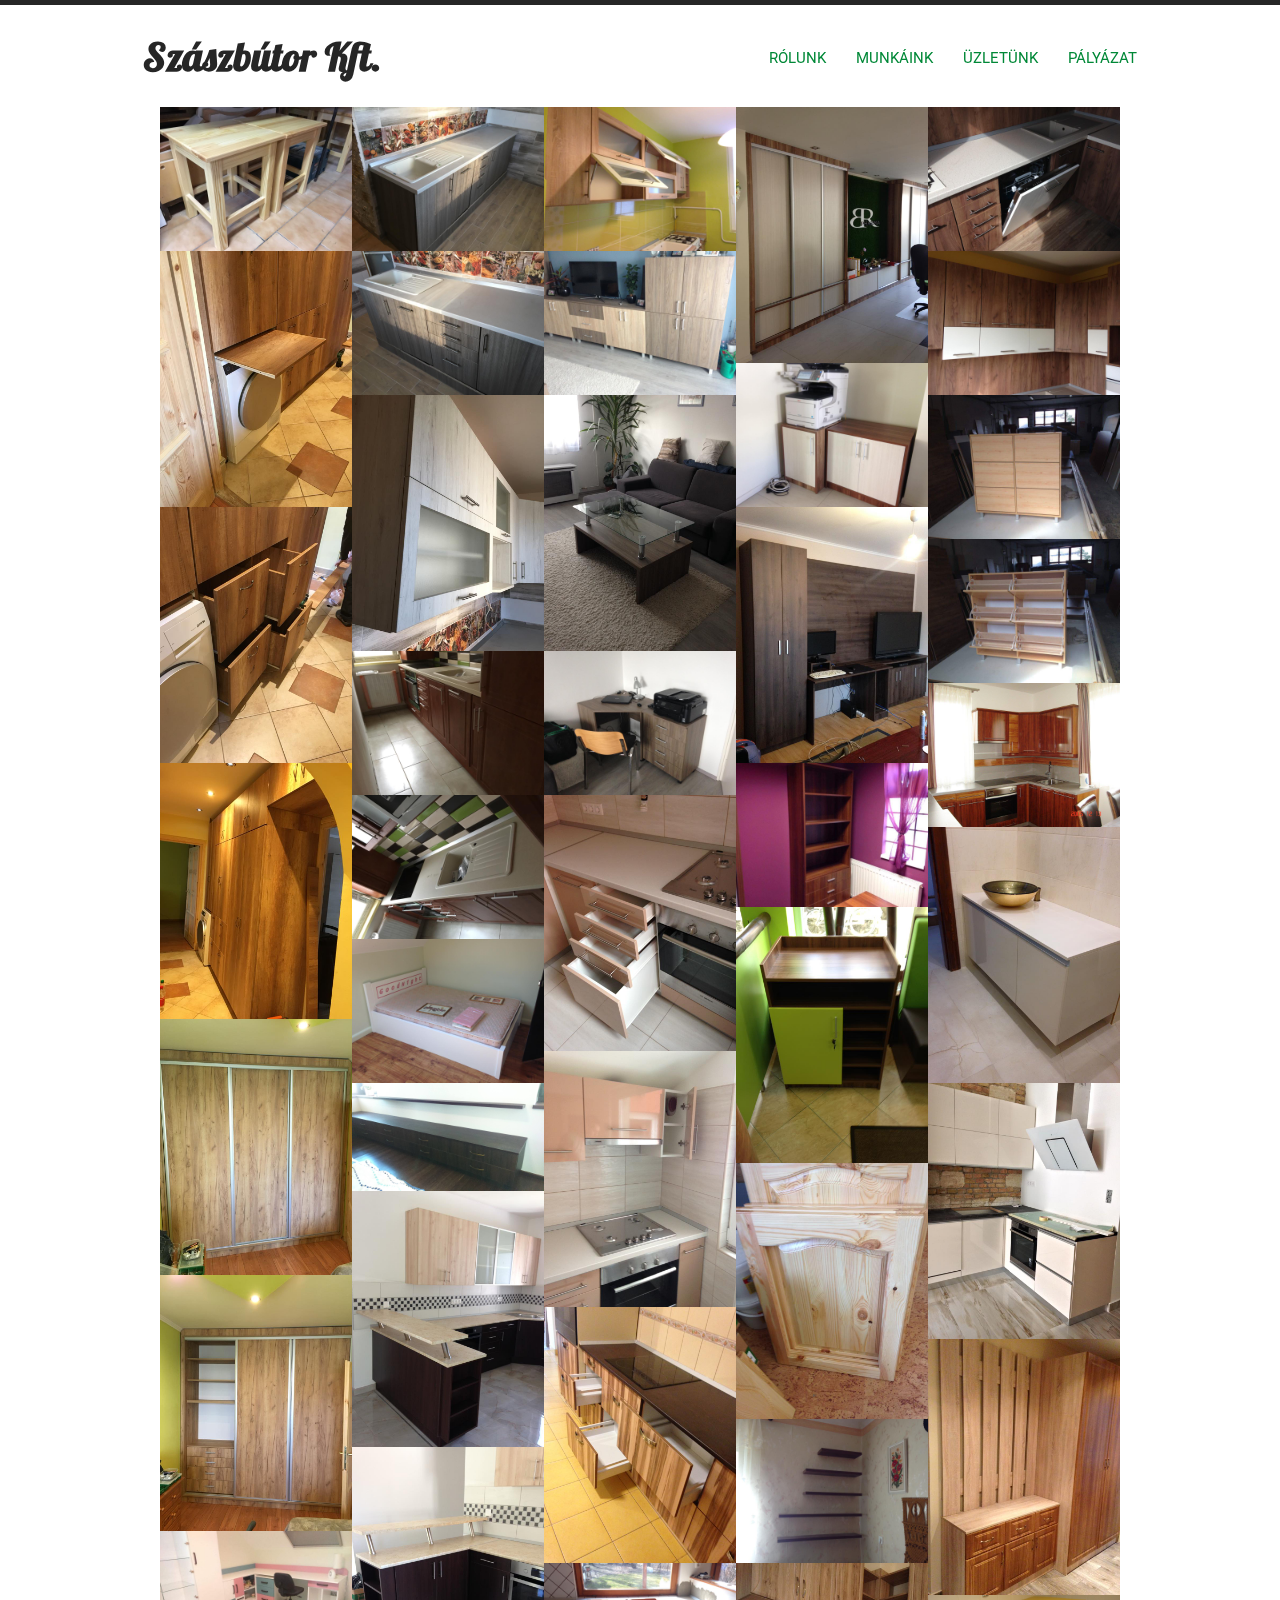
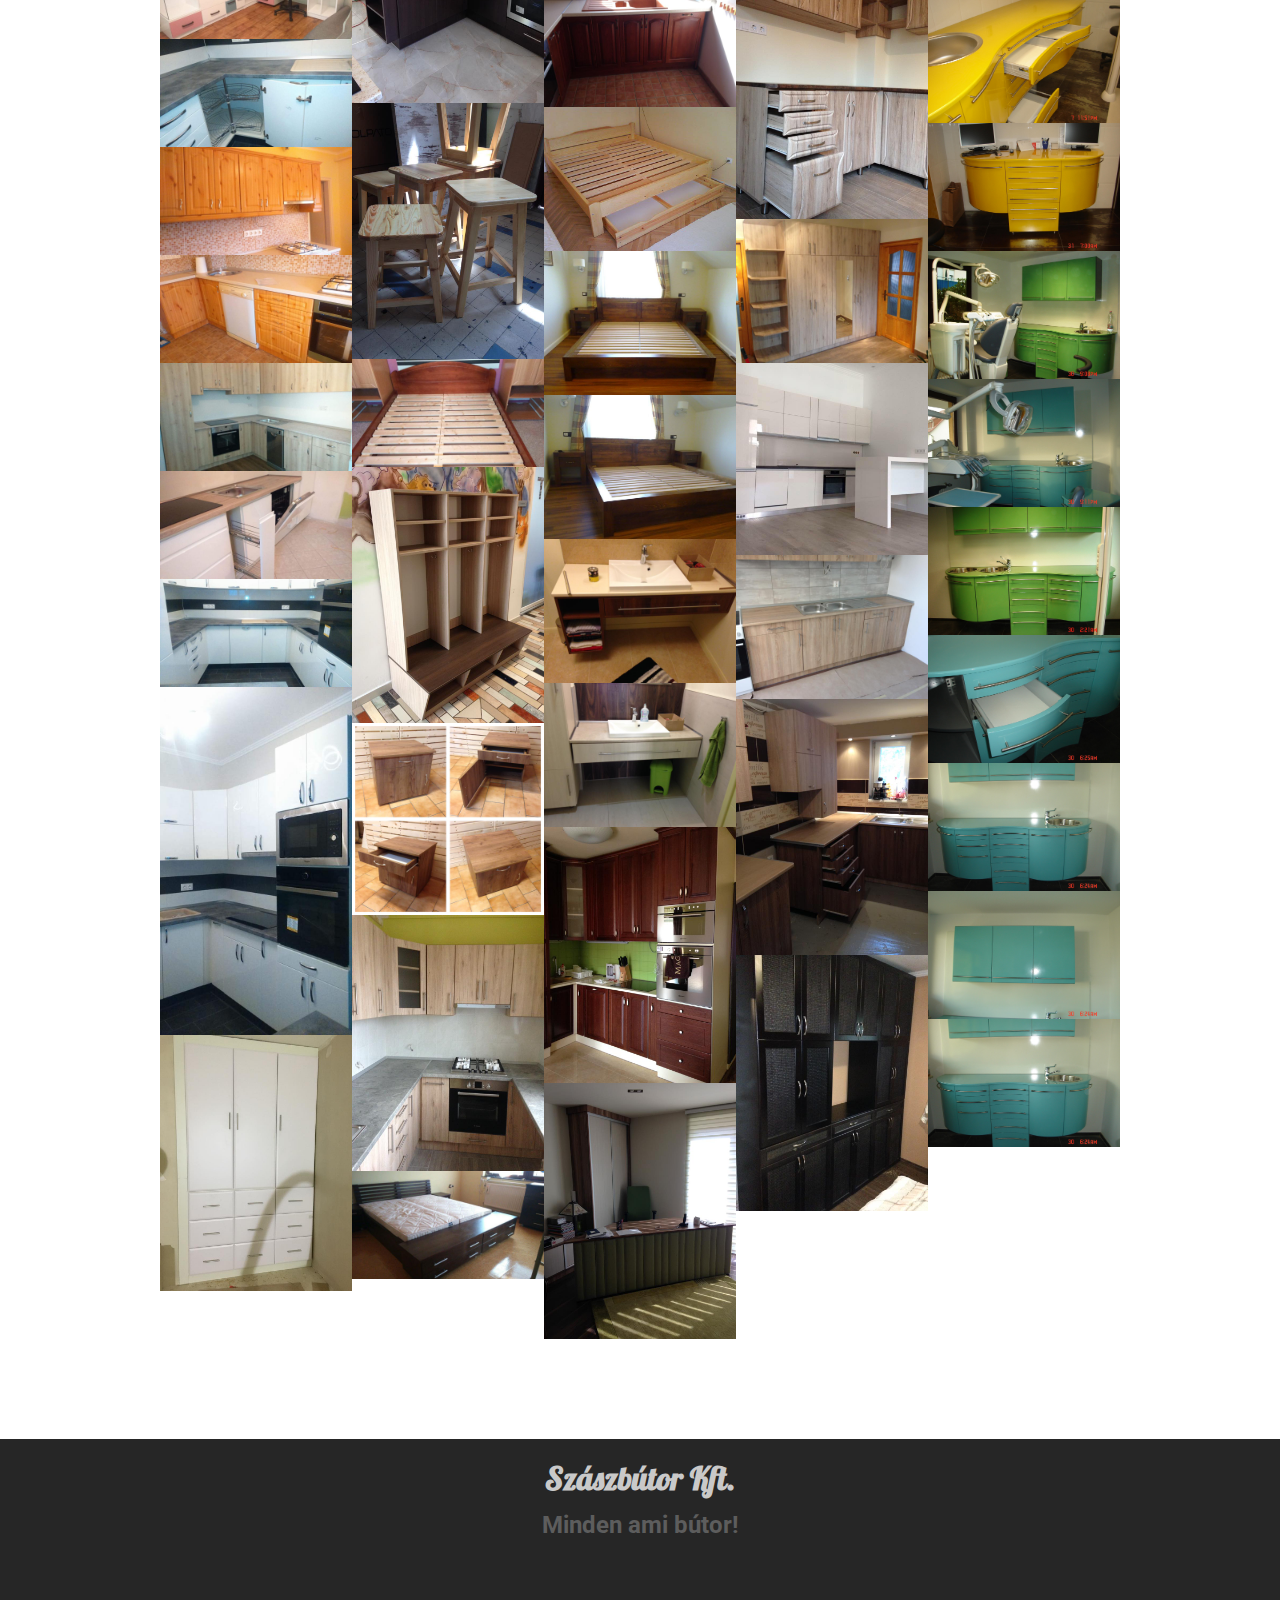
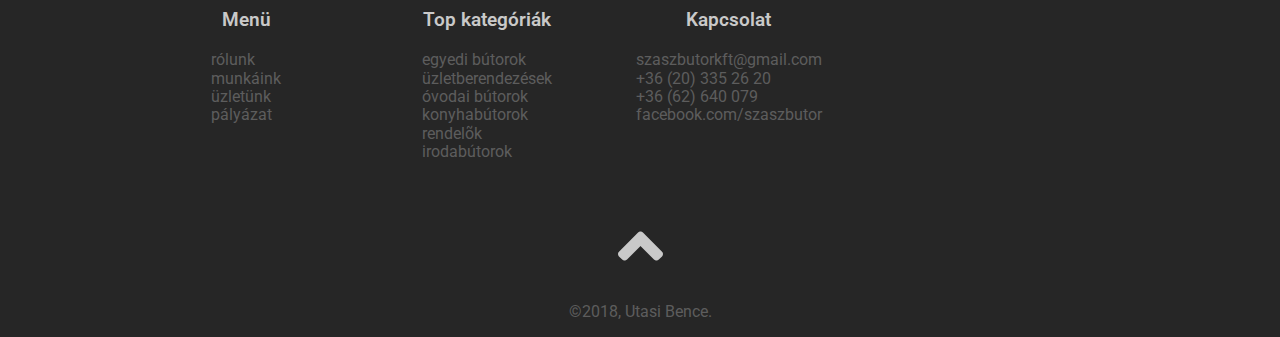
==== munkaink.html @ 8ec8dad5 "Initial commit" ====
<!DOCTYPE html>
<html>

<head>
  <meta charset="utf-8">
  <meta name="viewport" content="width=device-width, initial-scale=1.0">
  <link href="https://fonts.googleapis.com/css?family=Lobster|Roboto:300,400,700" rel="stylesheet">
  <link href="https://use.fontawesome.com/releases/v5.0.6/css/all.css" rel="stylesheet">
  <link rel="stylesheet" href="normalize.css">
  <link rel="stylesheet" href="styles.css">
  <title>Szászbútor Kft.</title>
</head>

<body>
  <header class="main-header">
    <h1 class="name"><a href="index.html">Szászbútor Kft.</a></h1>
    <ul class="main-nav">
      <li><a href="index.html#main">Rólunk</a></li>
      <li><a href="munkaink.html">Munkáink</a></li>
      <li><a href="uzletunk.html">Üzletünk</a></li>
      <li><a href="palyazat.html">Pályázat</a></li>
    </ul>
  </header>

  <main id="big_gallery">
    <img src="img/munka/munka1.jpg" alt="munka1">
    <img src="img/munka/munka2.jpg" alt="munka2">
    <img src="img/munka/munka3.jpg" alt="munka3">
    <img src="img/munka/munka4.jpg" alt="munka4">
    <img src="img/munka/munka5.jpg" alt="munka5">
    <img src="img/munka/munka6.jpg" alt="munka6">
    <img src="img/munka/munka7.jpg" alt="munka7">
    <img src="img/munka/munka8.jpg" alt="munka8">
    <img src="img/munka/munka9.jpg" alt="munka9">
    <img src="img/munka/munka10.jpg" alt="munka10">

    <img src="img/munka/munka11.jpg" alt="munka11">
    <img src="img/munka/munka12.jpg" alt="munka12">
    <img src="img/munka/munka13.jpg" alt="munka13">
    <img src="img/munka/munka14.jpg" alt="munka14">
    <img src="img/munka/munka15.jpg" alt="munka15">
    <img src="img/munka/munka16.jpg" alt="munka16">
    <img src="img/munka/munka17.jpg" alt="munka17">
    <img src="img/munka/munka18.jpg" alt="munka18">
    <img src="img/munka/munka19.jpg" alt="munka19">
    <img src="img/munka/munka20.jpg" alt="munka20">

    <img src="img/munka/munka21.jpg" alt="munka21">
    <img src="img/munka/munka22.jpg" alt="munka22">
    <img src="img/munka/munka23.jpg" alt="munka23">
    <img src="img/munka/munka24.jpg" alt="munka24">
    <img src="img/munka/munka25.jpg" alt="munka25">
    <img src="img/munka/munka26.jpg" alt="munka26">
    <img src="img/munka/munka27.jpg" alt="munka27">
    <img src="img/munka/munka28.jpg" alt="munka28">
    <img src="img/munka/munka29.jpg" alt="munka29">
    <img src="img/munka/munka30.jpg" alt="munka30">

    <img src="img/munka/munka31.jpg" alt="munka31">
    <img src="img/munka/munka32.jpg" alt="munka32">
    <img src="img/munka/munka33.jpg" alt="munka33">
    <img src="img/munka/munka34.jpg" alt="munka34">
    <img src="img/munka/munka35.jpg" alt="munka35">
    <img src="img/munka/munka36.jpg" alt="munka36">
    <img src="img/munka/munka37.jpg" alt="munka37">
    <img src="img/munka/munka38.jpg" alt="munka38">
    <img src="img/munka/munka39.jpg" alt="munka39">
    <img src="img/munka/munka40.jpg" alt="munka40">

    <img src="img/munka/munka41.jpg" alt="munka41">
    <img src="img/munka/munka42.jpg" alt="munka42">
    <img src="img/munka/munka43.jpg" alt="munka43">
    <img src="img/munka/munka44.jpg" alt="munka44">
    <img src="img/munka/munka45.jpg" alt="munka45">
    <img src="img/munka/munka46.jpg" alt="munka46">
    <img src="img/munka/munka47.jpg" alt="munka47">
    <img src="img/munka/munka48.jpg" alt="munka48">
    <img src="img/munka/munka49.jpg" alt="munka49">
    <img src="img/munka/munka50.jpg" alt="munka50">

    <img src="img/munka/munka51.jpg" alt="munka51">
    <img src="img/munka/munka52.jpg" alt="munka52">
    <img src="img/munka/munka53.jpg" alt="munka53">
    <img src="img/munka/munka54.jpg" alt="munka54">
    <img src="img/munka/munka55.jpg" alt="munka55">
    <img src="img/munka/munka56.jpg" alt="munka56">
    <img src="img/munka/munka57.jpg" alt="munka57">
    <img src="img/munka/munka58.jpg" alt="munka58">
    <img src="img/munka/munka59.jpg" alt="munka59">
    <img src="img/munka/munka60.jpg" alt="munka60">

    <img src="img/munka/munka61.jpg" alt="munka61">
    <img src="img/munka/munka62.jpg" alt="munka62">
    <img src="img/munka/munka63.jpg" alt="munka63">
    <img src="img/munka/munka64.jpg" alt="munka64">
    <img src="img/munka/munka65.jpg" alt="munka65">
    <img src="img/munka/munka66.jpg" alt="munka66">
    <img src="img/munka/munka67.jpg" alt="munka67">
    <img src="img/munka/munka68.jpg" alt="munka68">
    <img src="img/munka/munka69.jpg" alt="munka69">
    <img src="img/munka/munka70.jpg" alt="munka70">

    <img src="img/munka/munka71.jpg" alt="munka71">
    <img src="img/munka/munka72.jpg" alt="munka72">
    <img src="img/munka/munka74.jpg" alt="munka74">
    <img src="img/munka/munka73.jpg" alt="munka73">

    <img src="img/munka/munka74.jpg" alt="munka74">

  </main>

  <footer>
    <h1>Szászbútor Kft.</h1>
    <h2>Minden ami bútor!</h2>
    <div class="footer-menu">
      <div class="menu1">
        <h3>Top kategóriák</h3>
        <ul>
          <li>egyedi bútorok</li>
          <li>üzletberendezések</li>
          <li>óvodai bútorok</li>
          <li>konyhabútorok</li>
          <li>rendelõk</li>
          <li>irodabútorok</li>
        </ul>
      </div>
      <div class="menu2">
        <h3>Menü</h3>
        <ul>
          <li><a href="index.html#main">rólunk</a></li>
          <li><a href="munkaink.html">munkáink</a></li>
          <li><a href="uzletunk.html">üzletünk</a></li>
          <li><a href="palyazat.html">pályázat</a></li>
        </ul>
      </div>
      <div class="menu3">
        <h3>Kapcsolat</h3>
        <ul>
          <li>szaszbutorkft@gmail.com</li>
          <li>+36 (20) 335 26 20</li>
          <li>+36 (62) 640 079</li>
          <li><a href="https://www.facebook.com/szaszbutor/" target="_blank">facebook.com/szaszbutor</li>
        </ul>
      </div>
      <div class="menu4">
        <iframe src="https://www.google.com/maps/embed?pb=!1m18!1m12!1m3!1d2749.9837840909468!2d20.31635131554302!3d46.42920097912424!2m3!1f0!2f0!3f0!3m2!1i1024!2i768!4f13.1!3m3!1m2!1s0x47446fa1431d3e7b%3A0xe7c3911de06a3ab1!2zU3rDoXN6YsO6dG9yIEtGVA!5e0!3m2!1sen!2shu!4v1519838534119"
          width="300" height="250" frameborder="0" allowfullscreen></iframe>
      </div>
    </div>
    <a href="#top"><i class="fas fa-angle-up"></i></a>
    <p class="copyright">&copy;2018, <a href="#" target="_blank">Utasi Bence</a>.</p>
  </footer>
</body>

</html>
---- styles.css ----
* {
	box-sizing: border-box;
}

body {

	-webkit-backface-visibility: hidden;
  -webkit-transform: translateZ(0);

  font-family: 'Roboto', sans-serif;
	border-top: 5px solid rgb(38, 38, 38);

  display: flex;
  flex-direction: column;
  min-height: 100vh;
  margin: 0;
}

header {
  width: 80%;
  margin: auto;
}

h1 {
  font-family: 'Lobster', sans-serif;
}

header h1 a {
	color: rgb(38, 38, 38);
}

ul {
  margin: 0;
  padding: 0;
  list-style: none;
}

a {
	text-decoration: none;
}

img {
	max-width: 100%;
}

.name {
	font-size: 2.5em;
	margin: 0;
}

.main-nav {
	margin-top: 5px;
}

.name a,
.main-nav a {
	text-align: center;
	display: block;
	padding: 10px 15px;
}

.main-nav a {
	font-size: .95em;
	color: #008837;
	text-transform: uppercase;
}

.main-nav a:hover {
	color: #262626;
}

.main-header {
	padding-top: .5em;
	padding-bottom: .5em;
}

/* ------ SMALL-GALLERY ------ */

.small-gallery {
	display: flex;
	flex: 1 0;
	width: 100%;
  margin: 20px auto;
}

.small-gallery img {
	width: 33.33333333333333339%;
	align-self: center;
	line-height: 0;
}

/* ------ MAIN ------ */

main {
	width: 90%;
	margin: auto;
}

main h2 {
  font-weight: 400;
  font-size: 1,5em;
  margin: 20px 5px;
}

hr {
  border: 0;
  height: 2px;
  background-image: linear-gradient(to right, rgba(0, 0, 0, 0), rgba(0, 0, 0, 0.75), rgba(0, 0, 0, 0));
}

.felsorolas li {
	list-style: square;
	margin-left: 30px;
}

.szechenyi {
	margin: auto;
}

main.palyazat {
	margin-bottom: 100px;
}

.palyazat-gallery {
	display: flex;
	margin: 50px auto;
	flex-wrap: wrap;
	justify-content: center;
}

.palyazat-gallery img {
	margin: 5px;
	height: 200px;
	width: 200px;
}

#uzlet_main {
	display: flex;
	justify-content: space-around;
	flex-direction: column;
	align-items: center;
}

.uzlet_adat p {
	margin-top: 30px;
	margin-bottom: 15px;
}

.uzlet_hely {
	margin: 15px auto;
	align-self: center;
}

.uzlet_kep {
	display: flex;
	margin: 50px auto;
	align-items: center;
}

.uzlet_kep img {
	width: 100%;
	height: 100%;
	min-width: 0;
}

/* ------ MUNKAINK.HTML ------ */

#big_gallery {
	margin-bottom: 50px;
	line-height: 0;

	-webkit-column-count: 2;
	-webkit-column-gap:   0px;
	-moz-column-count:    2;
	-moz-column-gap:      0px;
	column-count:         2;
	column-gap:           0px;
}

#big_gallery img {
	width: 100% !important;
	height: auto !important;
}

/* ------ FOOTER ------ */

footer {
  margin-top: auto;
  text-align: center;
  color: rgb(93, 93, 93);
  background-color: rgb(38, 38, 38);
}

footer h1 {
  font-family: 'Lobster', sans-serif;
  color: rgb(201, 201, 201);
  margin-bottom: 15px;
}

footer h2 {
  margin-top: 0;
}

.footer-menu {
	display: flex;
	flex-direction: column;
	align-items: center;
  width: 100%;
  margin: auto;
  text-align: left;
}

.footer-menu .menu4 {

	margin: auto;
}

.footer-menu h3 {
  margin: 50px 0 20px 0;
  color: rgb(201, 201, 201);
  font-weight: 600;
}

.footer-menu ul {
  padding: 0;
}

.footer-menu li {
  list-style: none;
}

footer .menu1,
footer .menu2,
footer .menu3,
footer .menu4 {
	display: flex;
	flex-direction: column;
	align-items: center;
	width: 300px;
	height: 250px;
	align-self: center;
}

footer .menu2 {
	order: -1;
}

footer a {
	color: rgb(93, 93, 93);
}

footer a:hover {
	color: rgb(93, 93, 93);
	text-decoration: underline;
}

footer i {
  font-size: 4.5em;
  color: rgb(201, 201, 201);
  margin-bottom: 5px;
}

footer i:hover {
  color: rgb(93, 93, 93);
}

.copyright a {
  color: rgb(93, 93, 93);
  text-decoration: none;
}

.copyright a:hover {
  text-decoration: underline;
}

@media (min-width: 769px) {

	.main-header,
	.main-nav,
	.footer-menu {
		display: flex;
	}

	.main-header {
		flex-direction: column;
		align-items: center;
	}

	main {
		width: 75%;
		margin: auto;
	}

	.felsorolas {
		width: 80%;
		margin: auto;
		font-size: 1.25em;
	}

	.szechenyi {
		display: flex;
		margin: auto;
	}

	.palyazat {
		width: 60%;
		margin: auto;
	}

	.palyazat-gallery {
		display: flex;
		margin: 50px auto;
		flex-wrap: wrap;
		justify-content: center;
	}

	.palyazat-gallery img {
		margin-right: 5px;
		flex-wrap: wrap;
		height: 200px;

		transition: 200ms;
  	transform: scale(1.0);
  	box-shadow: 0px 0px 0px rgba(0,0,0,0);
	}

	.palyazat-gallery img:hover {
		transform: scale(2);
		z-index: 1;
  	box-shadow: 0px 0px 10px rgba(0,0,0,0.8);
	}

	#uzlet_main {
		display: flex;
		justify-content: space-around;
		flex-direction: row;
		width: 70%;
	}

	#big_gallery {
		-moz-column-count:    3;
		-webkit-column-count: 3;
		column-count:         3;
		-webkit-backface-visibility: hidden;
	 	-webkit-transform: translateZ(0);
		height: 80%;
	}

	.last_img {
		display: none;
	}

	#big_gallery img {
		transition: 200ms;
		-webkit-transform: scale(1.0);
		box-shadow: 0px 0px 0px rgba(0,0,0,0);
		-webkit-backface-visibility: hidden;
	 	-webkit-transform: translateZ(0);
		overflow: visible;
	}

	#big_gallery img:hover {
		z-index: 2;
		position: relative;
		transition: 400ms;
		-webkit-transform: scale(1.5);
		box-shadow: 0px 0px 75px rgba(0,0,0,10);
		border: 3px solid white;
		overflow: hidden;
	}

	.footer-menu {
		width: 80%;
		flex-direction: row;
		justify-content: space-between;
		flex-wrap: wrap;
		flex: 1 auto;
	}

	footer .menu1,
	footer .menu2,
	footer .menu3,
	footer .menu4 {
		flex: 1 20%;
		margin-right: 5px;
	}

	footer .menu4 {
		justify-content: center;
		align-items: center;
		align-self: center;
		margin: auto;
	}

	footer iframe {
		width: 200%;
		margin: auto;
		align-self: center;
	}

	footer {
		overflow: visible;
		-webkit-backface-visibility: hidden;
	  -webkit-transform: translateZ(0);
	}

}

@media (min-width: 1025px) {

	.main-nav li:hover {
		border-bottom: 2px solid #008837;
	}

	.main-header {
		flex-direction: row;
		justify-content: space-between;
		margin: 10px auto;
	}

	#uzlet_main {
		width: 50%;
	}

	#big_gallery {
		margin-bottom: 100px;
		line-height: 0;

		-webkit-column-count: 5;
		-webkit-column-gap:   0px;
		-moz-column-count:    5;
		-moz-column-gap:      0px;
		column-count:         5;
		column-gap:           0px;
	}

	footer iframe {
		width: 300px;
	}
}
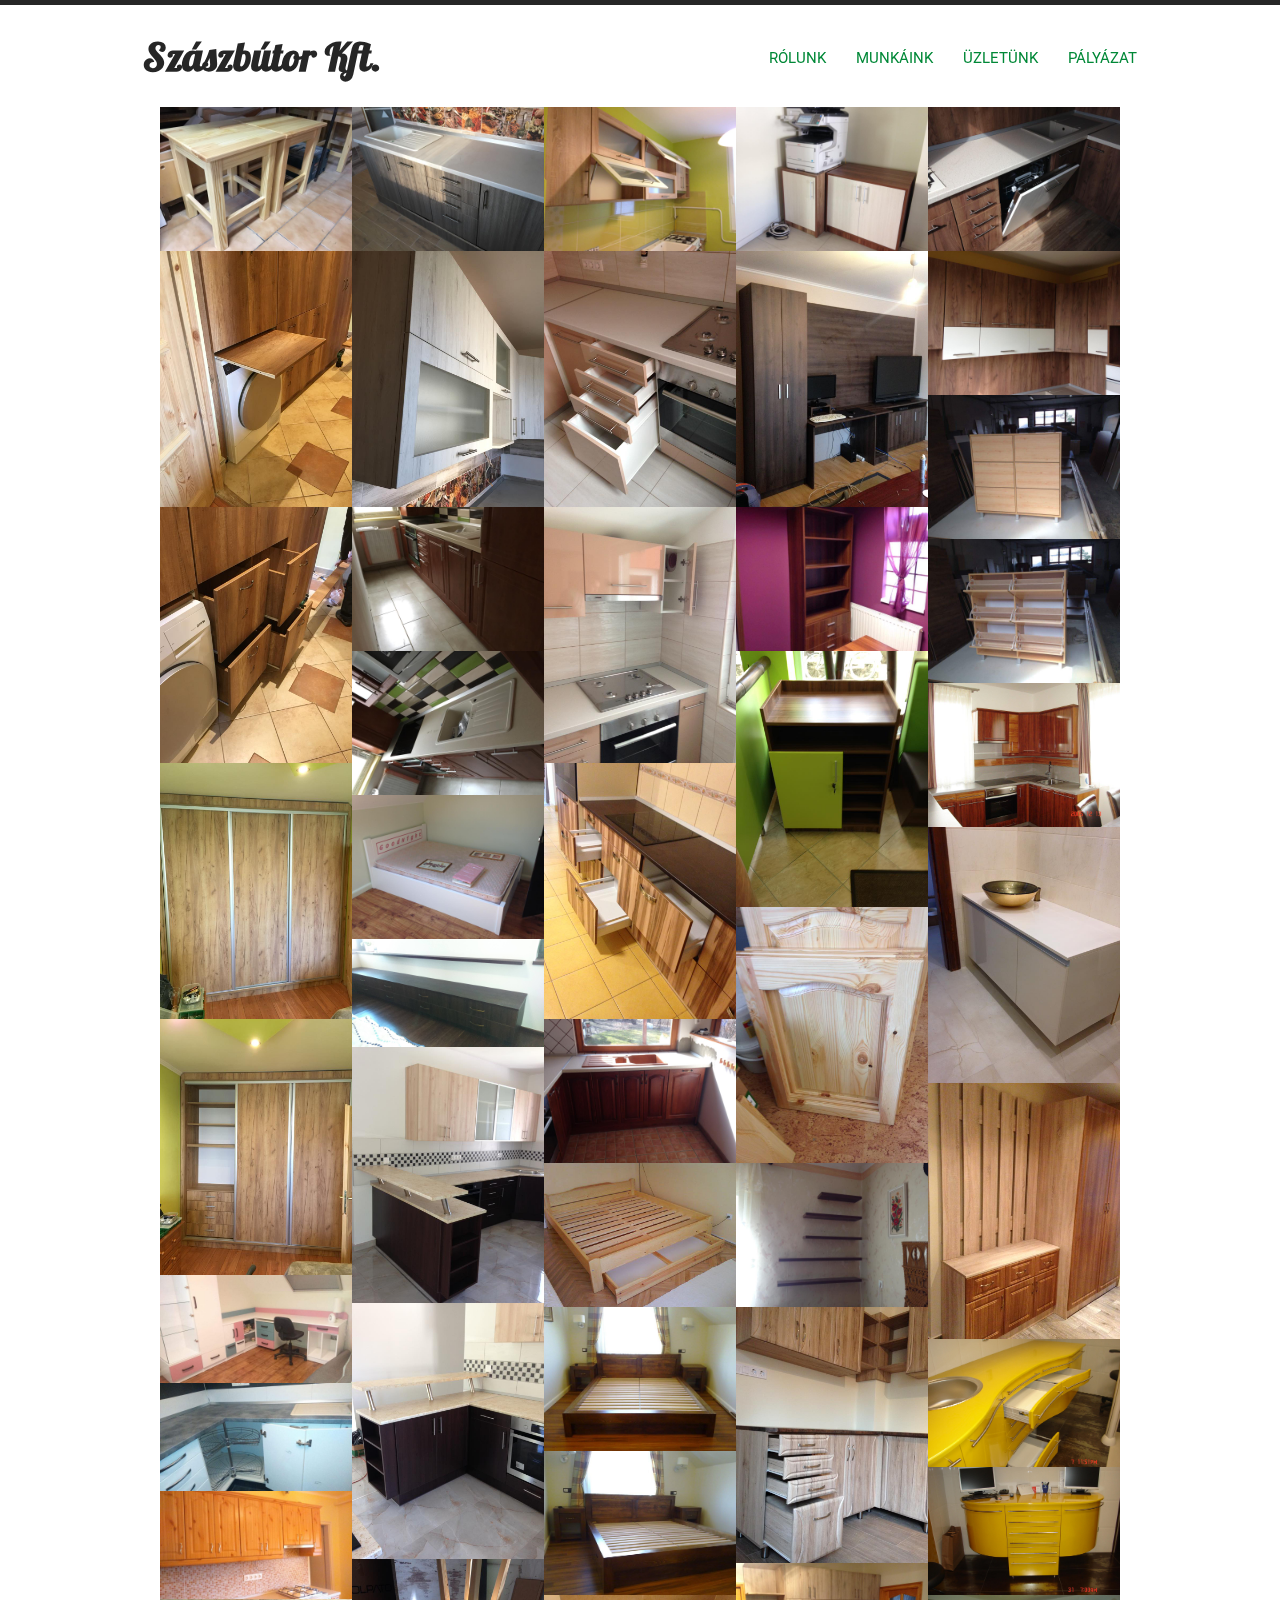
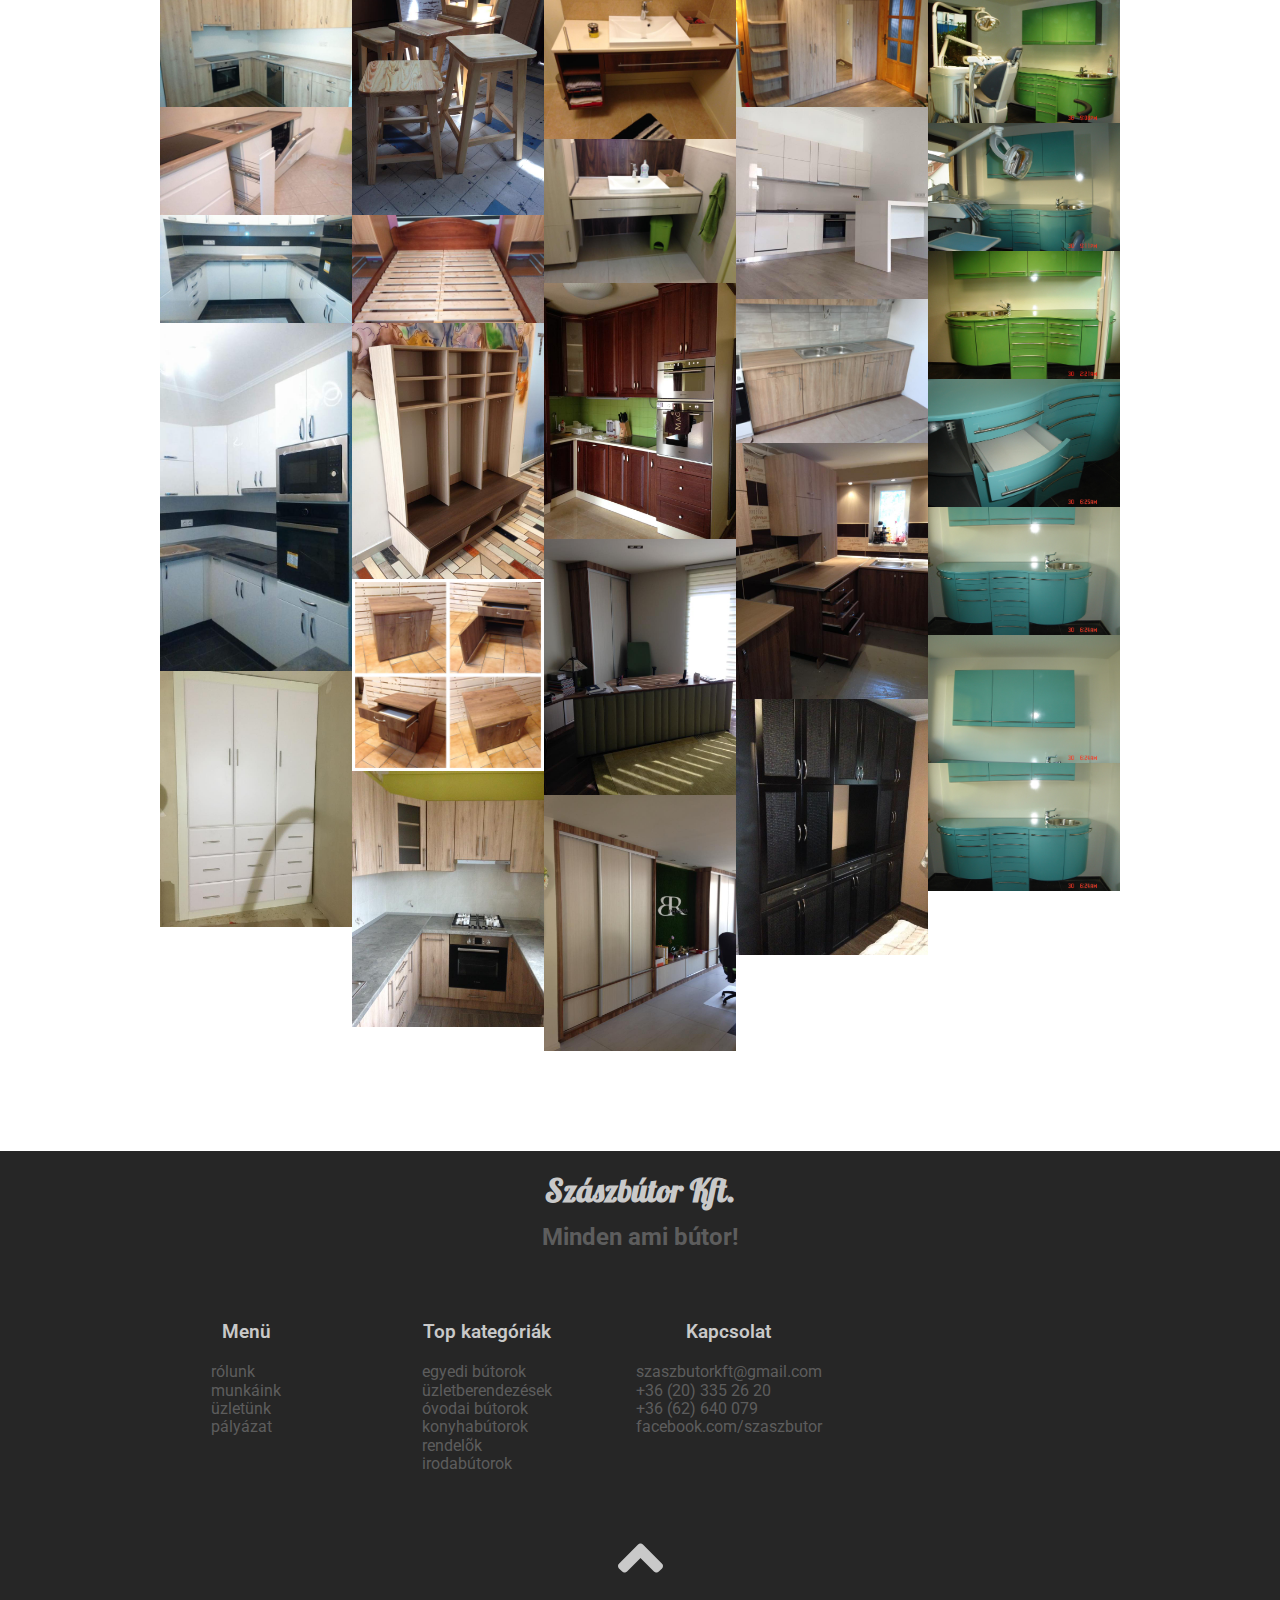
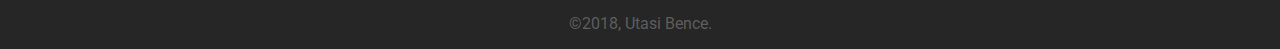
==== commit f38943a2: "update 1.1" ====
--- a/munkaink.html
+++ b/munkaink.html
@@ -26,20 +26,20 @@
     <img src="img/munka/munka1.jpg" alt="munka1">
     <img src="img/munka/munka2.jpg" alt="munka2">
     <img src="img/munka/munka3.jpg" alt="munka3">
-    <img src="img/munka/munka4.jpg" alt="munka4">
+    <!-- <img src="img/munka/munka4.jpg" alt="munka4"> -->
     <img src="img/munka/munka5.jpg" alt="munka5">
     <img src="img/munka/munka6.jpg" alt="munka6">
     <img src="img/munka/munka7.jpg" alt="munka7">
     <img src="img/munka/munka8.jpg" alt="munka8">
     <img src="img/munka/munka9.jpg" alt="munka9">
-    <img src="img/munka/munka10.jpg" alt="munka10">
+    <!-- <img src="img/munka/munka10.jpg" alt="munka10"> -->
 
     <img src="img/munka/munka11.jpg" alt="munka11">
     <img src="img/munka/munka12.jpg" alt="munka12">
     <img src="img/munka/munka13.jpg" alt="munka13">
     <img src="img/munka/munka14.jpg" alt="munka14">
     <img src="img/munka/munka15.jpg" alt="munka15">
-    <img src="img/munka/munka16.jpg" alt="munka16">
+    <!-- <img src="img/munka/munka16.jpg" alt="munka16"> -->
     <img src="img/munka/munka17.jpg" alt="munka17">
     <img src="img/munka/munka18.jpg" alt="munka18">
     <img src="img/munka/munka19.jpg" alt="munka19">
@@ -54,12 +54,12 @@
     <img src="img/munka/munka27.jpg" alt="munka27">
     <img src="img/munka/munka28.jpg" alt="munka28">
     <img src="img/munka/munka29.jpg" alt="munka29">
-    <img src="img/munka/munka30.jpg" alt="munka30">
+    <!-- <img src="img/munka/munka30.jpg" alt="munka30"> -->
 
     <img src="img/munka/munka31.jpg" alt="munka31">
-    <img src="img/munka/munka32.jpg" alt="munka32">
-    <img src="img/munka/munka33.jpg" alt="munka33">
-    <img src="img/munka/munka34.jpg" alt="munka34">
+    <!-- <img src="img/munka/munka32.jpg" alt="munka32"> -->
+    <!-- <img src="img/munka/munka33.jpg" alt="munka33"> -->
+    <!-- <img src="img/munka/munka34.jpg" alt="munka34"> -->
     <img src="img/munka/munka35.jpg" alt="munka35">
     <img src="img/munka/munka36.jpg" alt="munka36">
     <img src="img/munka/munka37.jpg" alt="munka37">
@@ -93,7 +93,7 @@
     <img src="img/munka/munka62.jpg" alt="munka62">
     <img src="img/munka/munka63.jpg" alt="munka63">
     <img src="img/munka/munka64.jpg" alt="munka64">
-    <img src="img/munka/munka65.jpg" alt="munka65">
+    <!-- <img src="img/munka/munka65.jpg" alt="munka65"> -->
     <img src="img/munka/munka66.jpg" alt="munka66">
     <img src="img/munka/munka67.jpg" alt="munka67">
     <img src="img/munka/munka68.jpg" alt="munka68">
@@ -148,7 +148,7 @@
       </div>
     </div>
     <a href="#top"><i class="fas fa-angle-up"></i></a>
-    <p class="copyright">&copy;2018, <a href="#" target="_blank">Utasi Bence</a>.</p>
+    <p class="copyright">&copy;2018, <a href="http://utasibence.hu/" target="_blank">Utasi Bence</a>.</p>
   </footer>
 </body>
 
--- a/styles.css
+++ b/styles.css
@@ -273,7 +273,7 @@
   text-decoration: underline;
 }
 
-@media (min-width: 769px) {
+@media screen and (min-device-width: 769px) {
 
 	.main-header,
 	.main-nav,
@@ -406,7 +406,7 @@
 
 }
 
-@media (min-width: 1025px) {
+@media screen and (min-width: 1025px) {
 
 	.main-nav li:hover {
 		border-bottom: 2px solid #008837;
